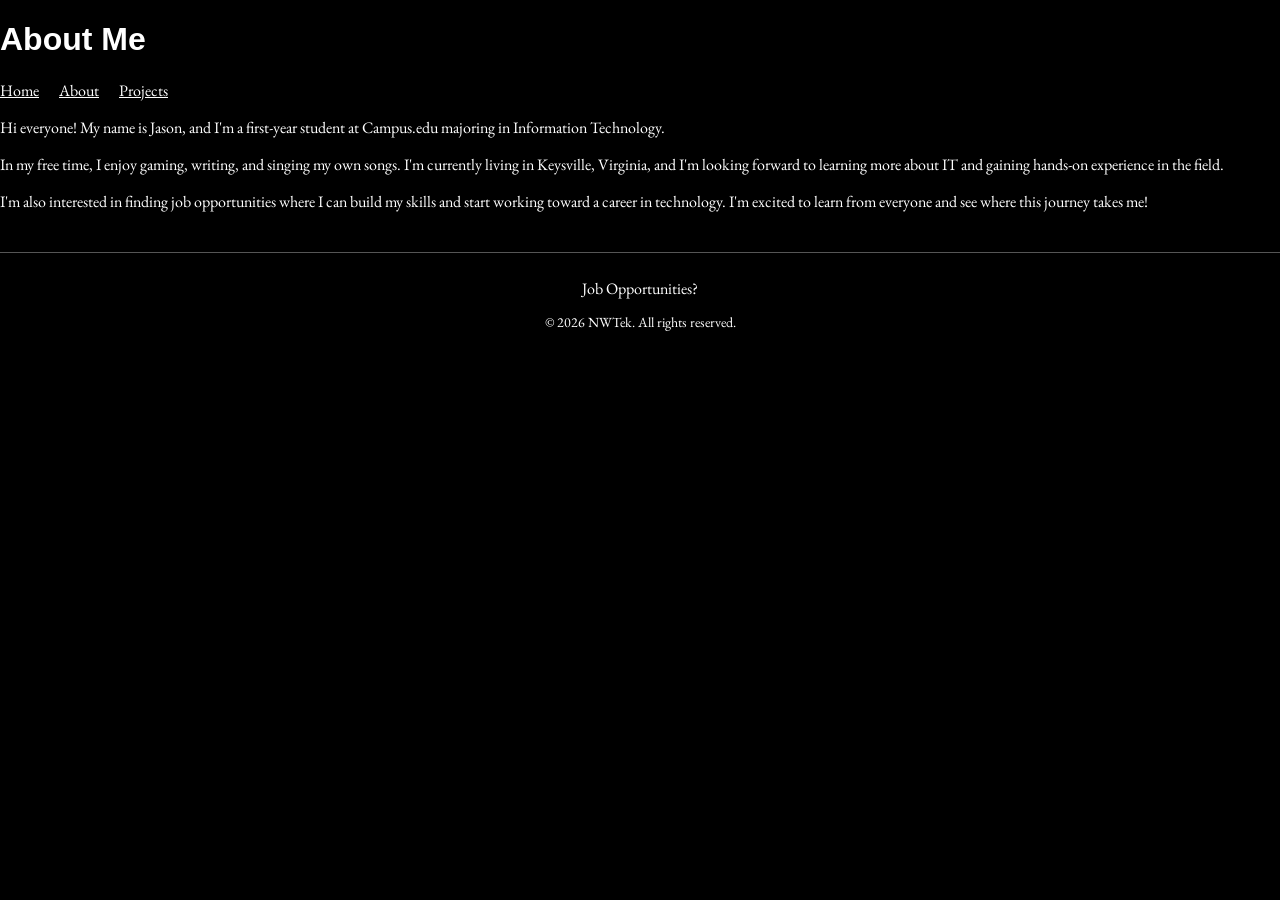
==== about.html @ 5b5645a0 "added filles needed for this assignment added the files  1. index.html 2. about.html 3. projects." ====
<!DOCTYPE html>
<html lang="en">
<head>
    <link rel="stylesheet" href="style.css">
    <meta charset="UTF-8">
    <meta name="viewport" content="width=device-width, initial-scale=1.0">
    <title>About Me</title>
</head>

<body>
    <main>
    <h1 class="Typewrite">About Me</h1>
    <nav>
      <a class="Typewrite" href="index.html">Home</a>
      <a class="Typewrite" href="about.html">About</a>
      <a class="Typewrite" href="projects.html">Projects</a>
    </nav>
    </main> 

    <section>
<p class="Typewrite">Hi everyone! My name is Jason, and I'm a first-year student at Campus.edu majoring in Information Technology.</p>

<p class="Typewrite">In my free time, I enjoy gaming, writing, and singing my own songs. I'm currently living in Keysville, Virginia, and I'm looking forward to learning more about IT and gaining hands-on experience in the field.</p>

<p class="Typewrite">I'm also interested in finding job opportunities where I can build my skills and start working toward a career in technology. I'm excited to learn from everyone and see where this journey takes me!</p>

    </section>

<footer> 
    <a class="Typewrite" href="https://www.linkedin.com/in/jason-marsden-1817a7401/">Job Opportunities?</a> 
    <p class="Typewrite">&copy; 2026 NWTek. All rights reserved.</p>   
</footer>        
</body>
</html>
---- style.css ----
@import url('https://fonts.cdnfonts.com/css/death-note-font');
@import url('https://fonts.googleapis.com/css2?family=EB+Garamond:ital,wght@0,400;0,500;0,600;1,400;1,500&display=swap');

/* Style all text using the Typewrite class */
.Typewrite {
   font-family: 'EB Garamond', serif;
    color:white

}

/* Give major headings the gothic Death Note look */
h2.Typewrite,
h1.Typewrite,
h3.Typewrite
 { 
    font-family: 'Death Note Font', sans-serif;
    color:white;    
   
    }

    /* Main website background */
body {
    background-color: black;
    color: #ffffff;
    margin: 0;
    padding: 0;
   font-family: 'EB Garamond', serif;
}


/* Main content area */
main {
    background-color: #000000;
    color: #ffffff;
    min-height:auto;
}

.logo-home {
display:inline-flex;
align-items:center;
justify-content:center;
text-decoration:none;
}

.logo-home img{
width: 55px;
height: 55px;
object-fit:contain;
display:block;
transition: transform 0.2s ease;

}

.logo-home:hover img {
    transform: scale(1.08);
}

nav{
    display:flex;
    flex-direction:row;
    gap:20px;
}

.site-header{
    display:grid;
    grid-template-columns: 1fr auto 1fr;
    align-items:center;
    gap:20px;
    padding: 20px 40px;
    border: 2px solid #555555;

}

.logo-home {
    justify-self: start;
}

.brand-text {
    text-align: center;

    /* Welcome section styling */
}

.site-header nav {
    justify-self: end;
}

#Welcome{
    text-align:center;
    padding:30px 20px;
    margin:20px 60px;
    border: 2px solid #555555;

}

.Kira-gif {
    display:block;
    margin:25px auto;
    padding:8px;
    border: 2px solid #555555;
    
}

.site-header nav a {
    transition: color 0.2s ease;
}

.site-header nav a:hover {
    color:#9b1c31;
}

footer {
    text-align:center;
    padding:25px 20px;;
    border-top: 1px solid #555555;
    margin-top: 40px;
}

footer a {
    text-decoration:none;
    transition: color 0.2s ease;
}

footer a:hover {
    color:#6f9b82;
}

footer p {
    font-size: 14px;
}
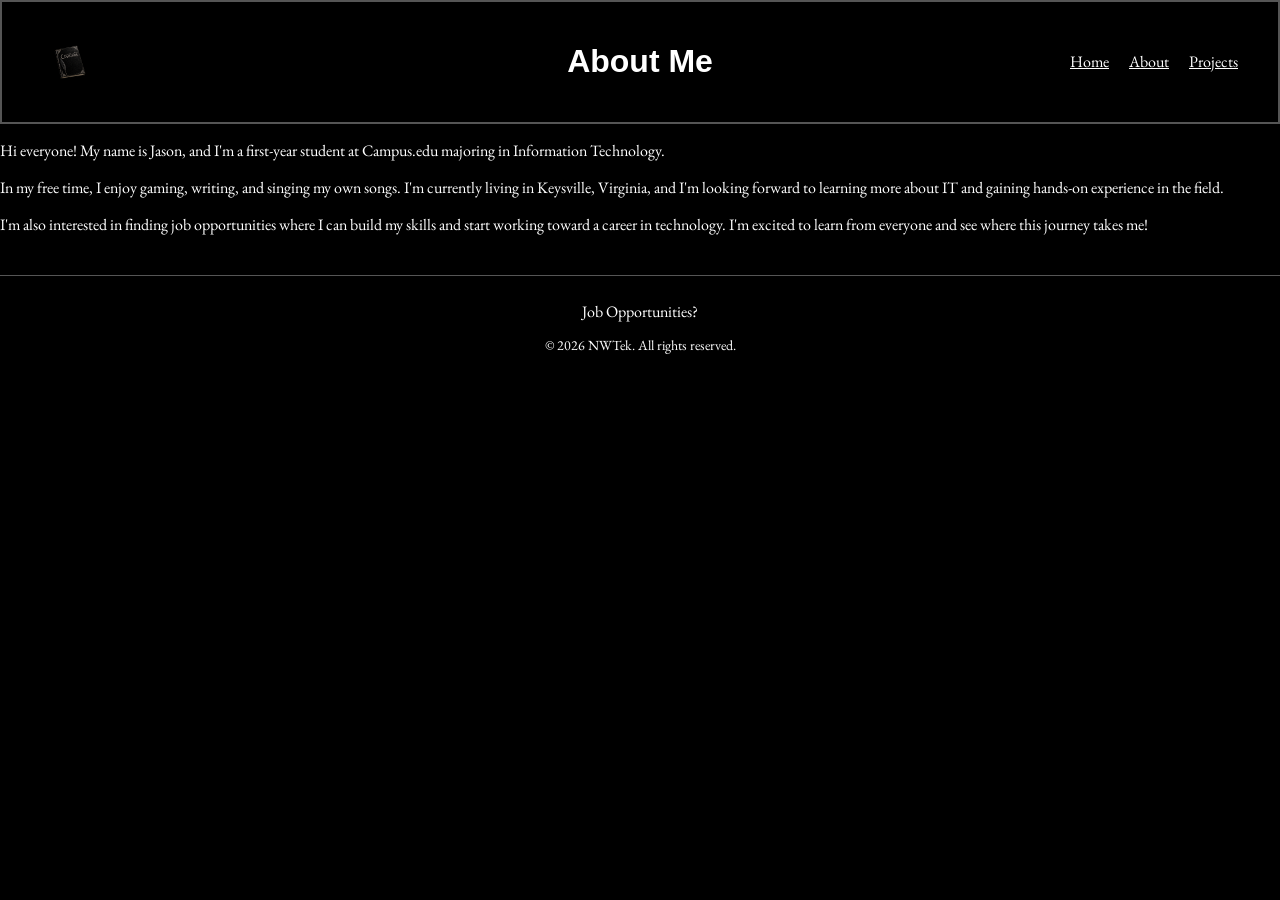
==== commit 1aa7b9d8: "Refactor header structure in about, index, and projects pages for improved layout and consistency" ====
--- a/about.html
+++ b/about.html
@@ -8,14 +8,22 @@
 </head>
 
 <body>
-    <main>
-    <h1 class="Typewrite">About Me</h1>
+
+       <header class="site-header">
+            <a href="index.html" class="logo-home" aria-label="Codenote home">
+                <img src="images/Codenote.png" alt="CODENOTE">
+            </a>
+        <div class="brand-text">
+          <h1 class="Typewrite">About Me</h1>
+        </div>  
     <nav>
       <a class="Typewrite" href="index.html">Home</a>
       <a class="Typewrite" href="about.html">About</a>
       <a class="Typewrite" href="projects.html">Projects</a>
     </nav>
-    </main> 
+    </header>
+
+    <main>
 
     <section>
 <p class="Typewrite">Hi everyone! My name is Jason, and I'm a first-year student at Campus.edu majoring in Information Technology.</p>
@@ -26,9 +34,12 @@
 
     </section>
 
+    </main>
+
 <footer> 
     <a class="Typewrite" href="https://www.linkedin.com/in/jason-marsden-1817a7401/">Job Opportunities?</a> 
     <p class="Typewrite">&copy; 2026 NWTek. All rights reserved.</p>   
-</footer>        
+</footer>  
+      
 </body>
 </html>
